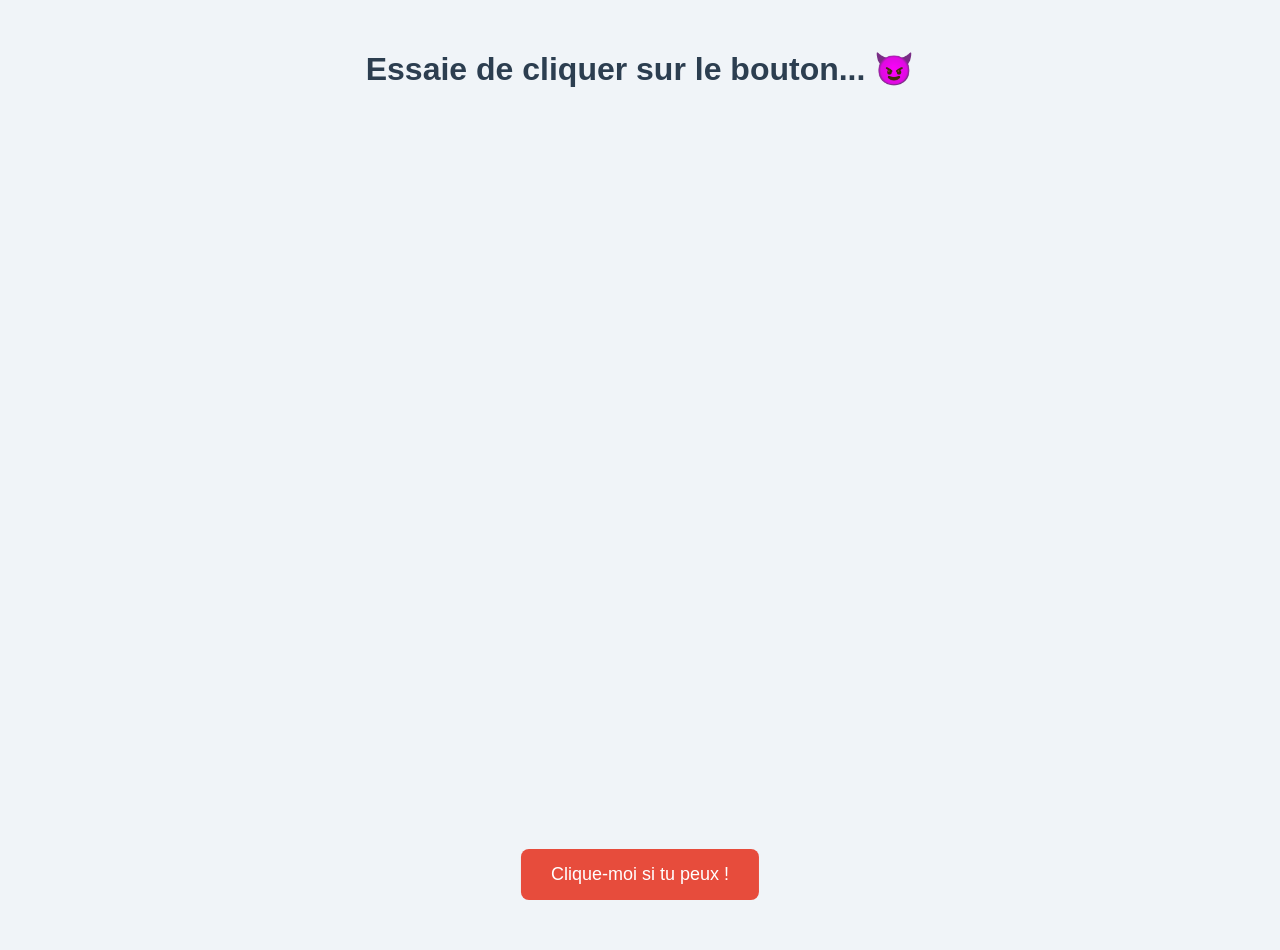
==== index.html @ 1da99b31 "bouton" ====
<!DOCTYPE html>
<html lang="fr">
<head>
    <meta charset="UTF-8">
    <meta name="viewport" content="width=device-width, initial-scale=1.0">
    <title>Le site infernal</title>
    <link rel="stylesheet" href="style.css">
</head>
<body>
    
    <h1>Essaie de cliquer sur le bouton... 😈</h1>
    <button id="rageButton">Clique-moi si tu peux !</button>

    <script src="script.js"></script>
</body>
</html>
---- style.css ----
body {
    font-family: 'Segoe UI', Tahoma, sans-serif;
    background-color: #f0f4f8;
    text-align: center;
    /* On force la page à faire 100% de la hauteur de ton écran */
    height: 100vh; 
    margin: 0;
    /* On empêche l'apparition de barres de défilement quand le bouton bouge */
    overflow: hidden; 
    position: relative;
}

h1 {
    color: #2c3e50;
    margin-top: 50px;
}

button {
    background-color: #e74c3c;
    color: white;
    border: none;
    padding: 15px 30px;
    font-size: 18px;
    border-radius: 8px;
    cursor: pointer;
    
    /* LA MAGIE CSS : Le bouton devient libre de bouger n'importe où */
    position: absolute;
    
    /* Position de départ : en bas au centre */
    bottom: 50px;
    left: 50%;
    transform: translateX(-50%);
    
    /* Petite animation fluide de 0.2 seconde quand il s'échappe */
    transition: top 0.2s ease, left 0.2s ease; 
}
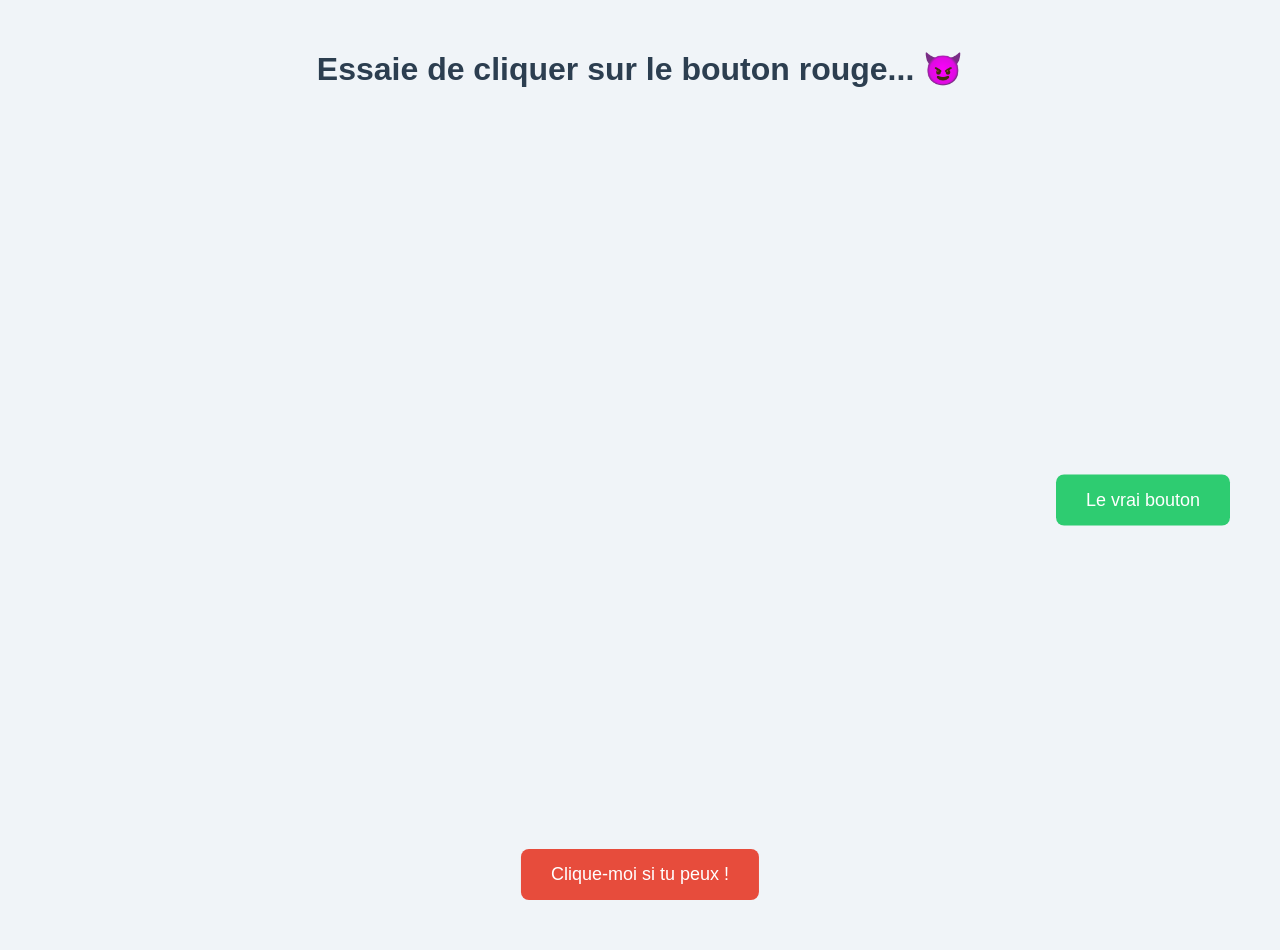
==== commit 00741866: "update" ====
--- a/index.html
+++ b/index.html
@@ -8,8 +8,13 @@
 </head>
 <body>
     
-    <h1>Essaie de cliquer sur le bouton... 😈</h1>
+    <h1>Essaie de cliquer sur le bouton rouge... 😈</h1>
+    
+    <!-- Le bouton qui fuit -->
     <button id="rageButton">Clique-moi si tu peux !</button>
+
+    <!-- Le vrai bouton fixe -->
+    <button id="vraiBouton">Le vrai bouton</button>
 
     <script src="script.js"></script>
 </body>
--- a/style.css
+++ b/style.css
@@ -2,10 +2,8 @@
     font-family: 'Segoe UI', Tahoma, sans-serif;
     background-color: #f0f4f8;
     text-align: center;
-    /* On force la page à faire 100% de la hauteur de ton écran */
     height: 100vh; 
     margin: 0;
-    /* On empêche l'apparition de barres de défilement quand le bouton bouge */
     overflow: hidden; 
     position: relative;
 }
@@ -15,23 +13,36 @@
     margin-top: 50px;
 }
 
+/* Design commun à tous les boutons de la page */
 button {
-    background-color: #e74c3c;
     color: white;
     border: none;
     padding: 15px 30px;
     font-size: 18px;
     border-radius: 8px;
     cursor: pointer;
-    
-    /* LA MAGIE CSS : Le bouton devient libre de bouger n'importe où */
-    position: absolute;
-    
-    /* Position de départ : en bas au centre */
+    position: absolute; /* Ils flottent librement */
+}
+
+/* Le bouton rage bait (Rouge) */
+#rageButton {
+    background-color: #e74c3c;
     bottom: 50px;
     left: 50%;
     transform: translateX(-50%);
-    
-    /* Petite animation fluide de 0.2 seconde quand il s'échappe */
-    transition: top 0.2s ease, left 0.2s ease; 
+    transition: top 0.15s ease, left 0.15s ease; /* J'ai réduit à 0.15s pour qu'il fuie plus vite ! */
+}
+
+/* Le vrai bouton (Vert) */
+#vraiBouton {
+    background-color: #2ecc71;
+    right: 50px; /* Collé à droite */
+    top: 50%; /* Au centre verticalement */
+    transform: translateY(-50%); /* Ajustement parfait pour le centrage */
+    transition: 0.3s;
+}
+
+#vraiBouton:hover {
+    background-color: #27ae60;
+    transform: translateY(-50%) scale(1.05); /* Petit effet quand on le survole */
 }
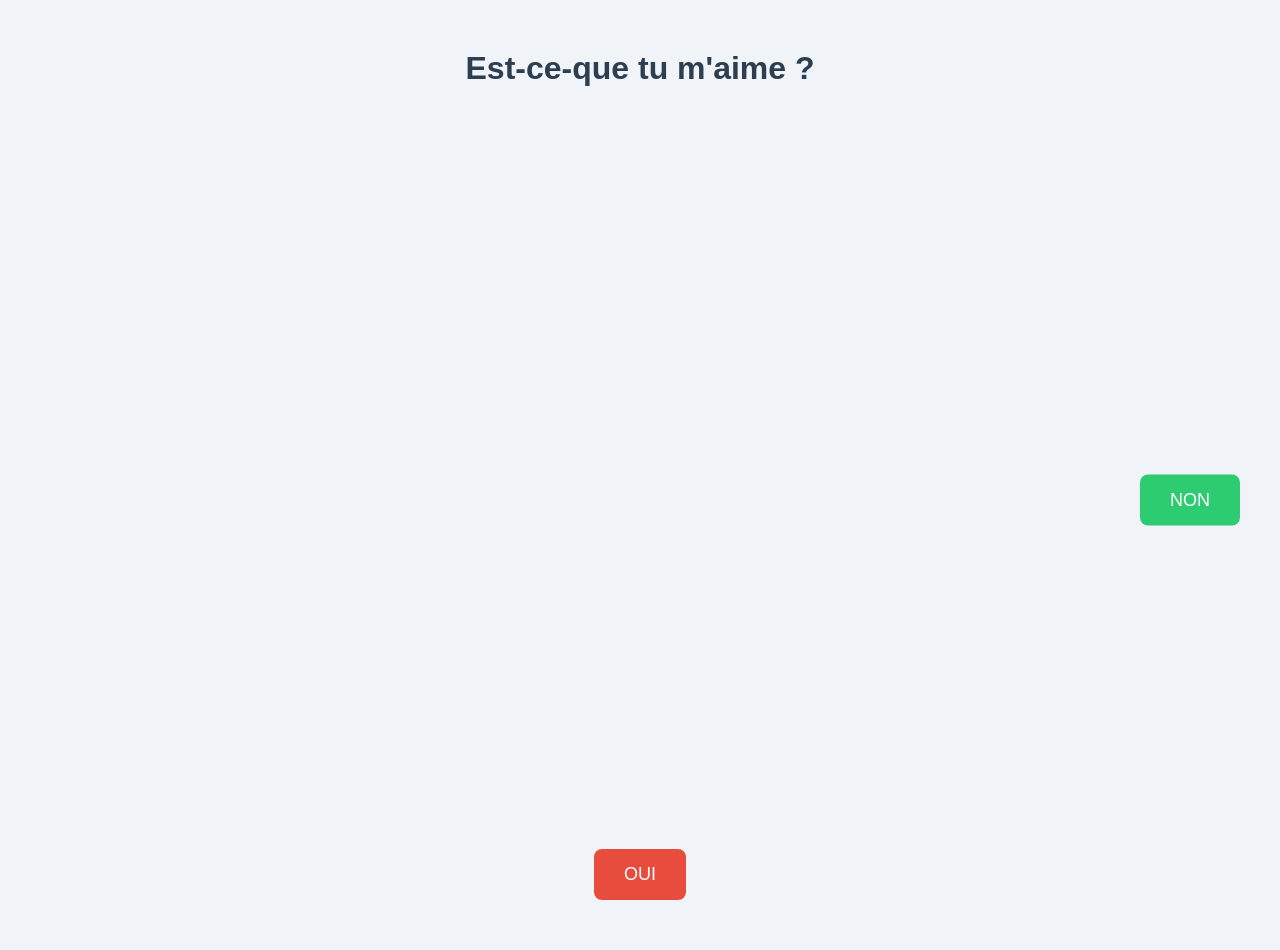
==== commit 3b987dde: "t" ====
--- a/index.html
+++ b/index.html
@@ -8,13 +8,13 @@
 </head>
 <body>
     
-    <h1>Essaie de cliquer sur le bouton rouge... 😈</h1>
+    <h1>Est-ce-que tu m'aime ?</h1>
     
     <!-- Le bouton qui fuit -->
-    <button id="rageButton">Clique-moi si tu peux !</button>
+    <button id="rageButton">OUI</button>
 
     <!-- Le vrai bouton fixe -->
-    <button id="vraiBouton">Le vrai bouton</button>
+    <button id="vraiBouton">NON</button>
 
     <script src="script.js"></script>
 </body>
--- a/style.css
+++ b/style.css
@@ -36,7 +36,7 @@
 /* Le vrai bouton (Vert) */
 #vraiBouton {
     background-color: #2ecc71;
-    right: 50px; /* Collé à droite */
+    right: 40px; /* Collé à droite */
     top: 50%; /* Au centre verticalement */
     transform: translateY(-50%); /* Ajustement parfait pour le centrage */
     transition: 0.3s;
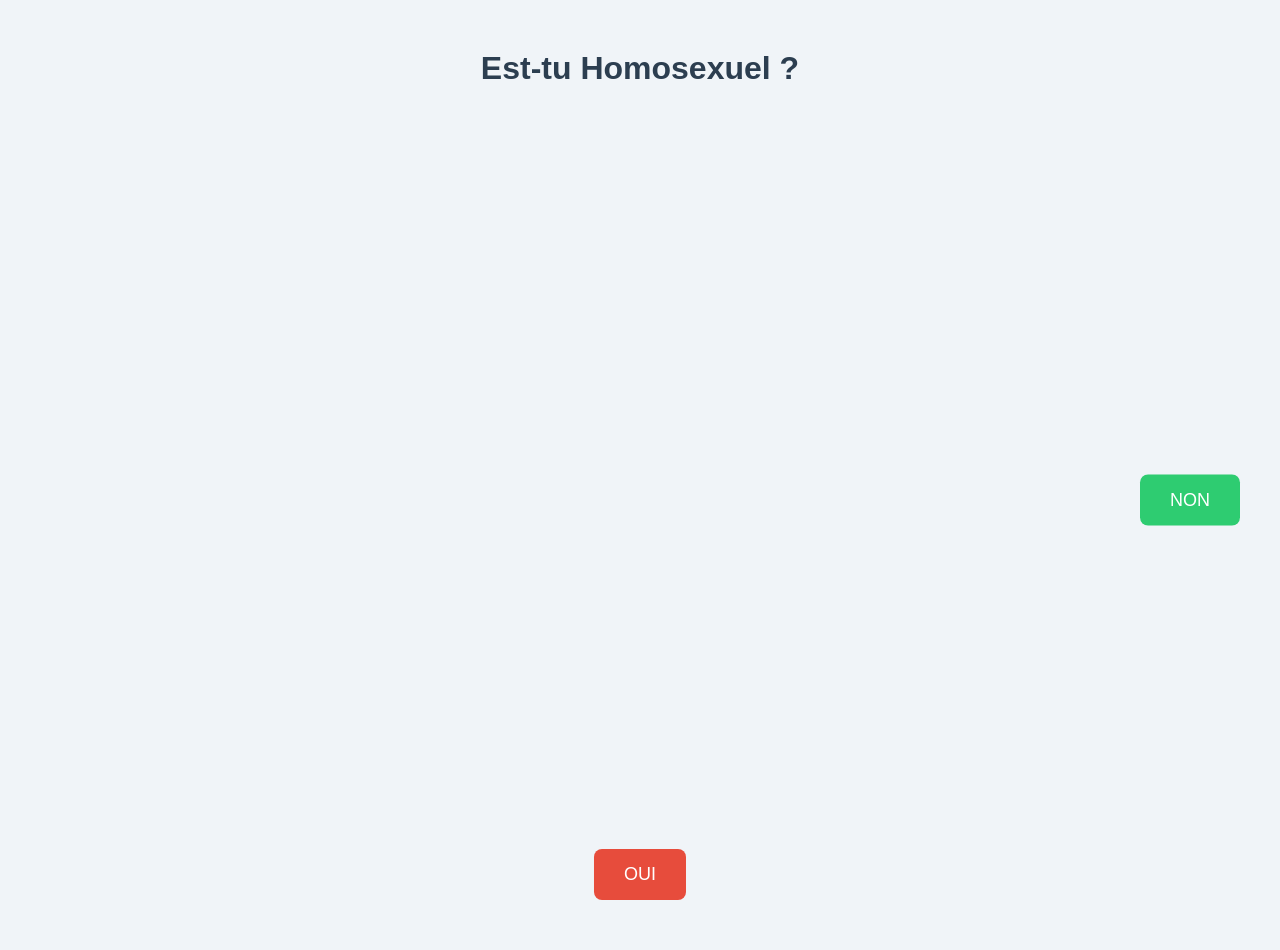
==== commit a37282c1: "p" ====
--- a/index.html
+++ b/index.html
@@ -8,7 +8,7 @@
 </head>
 <body>
     
-    <h1>Est-ce-que tu m'aime ?</h1>
+    <h1>Est-tu Homosexuel ?</h1>
     
     <!-- Le bouton qui fuit -->
     <button id="rageButton">OUI</button>
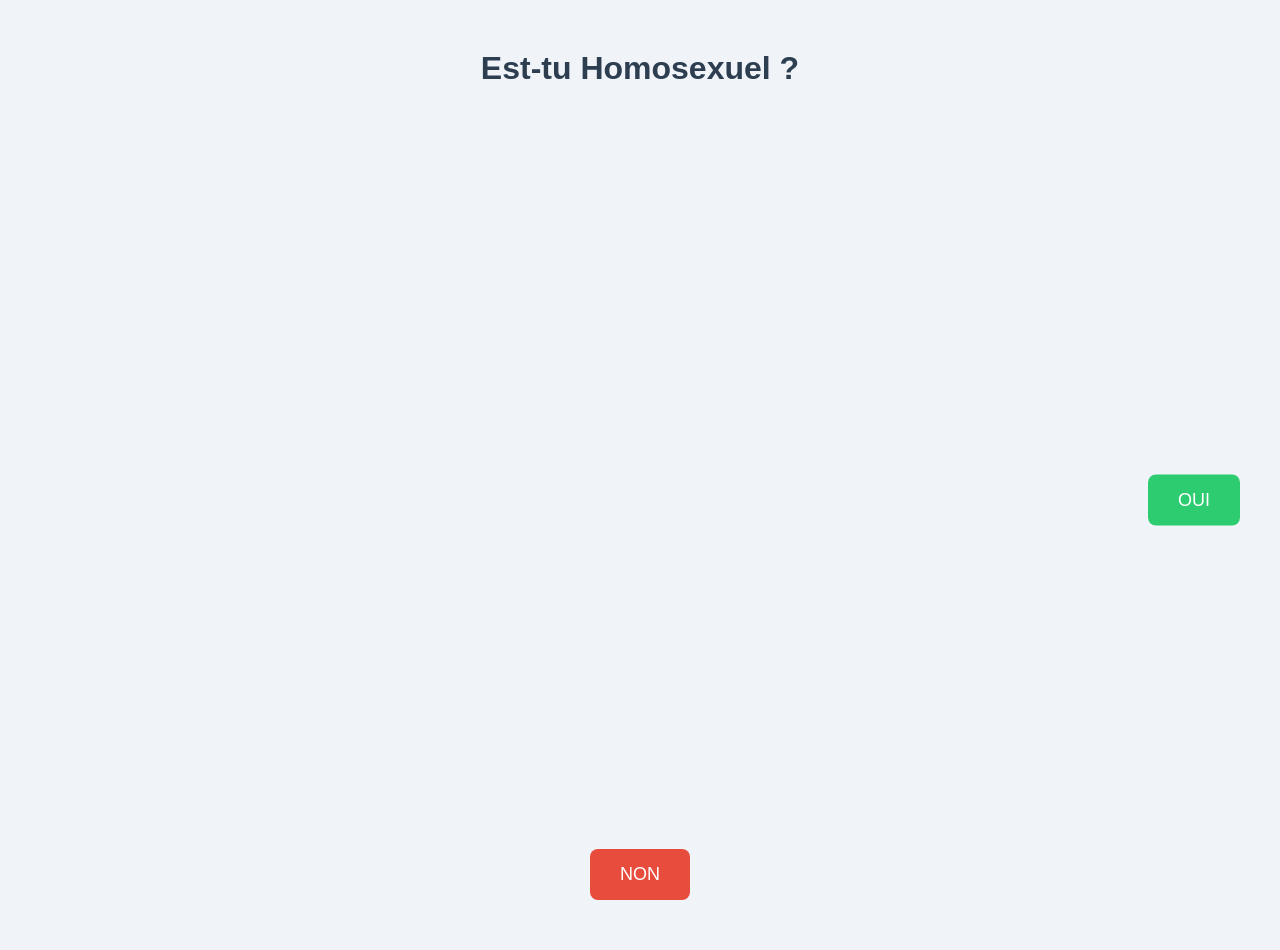
==== commit 7a9c16af: "a" ====
--- a/index.html
+++ b/index.html
@@ -11,10 +11,10 @@
     <h1>Est-tu Homosexuel ?</h1>
     
     <!-- Le bouton qui fuit -->
-    <button id="rageButton">OUI</button>
+    <button id="rageButton">NON</button>
 
     <!-- Le vrai bouton fixe -->
-    <button id="vraiBouton">NON</button>
+    <button id="vraiBouton">OUI</button>
 
     <script src="script.js"></script>
 </body>
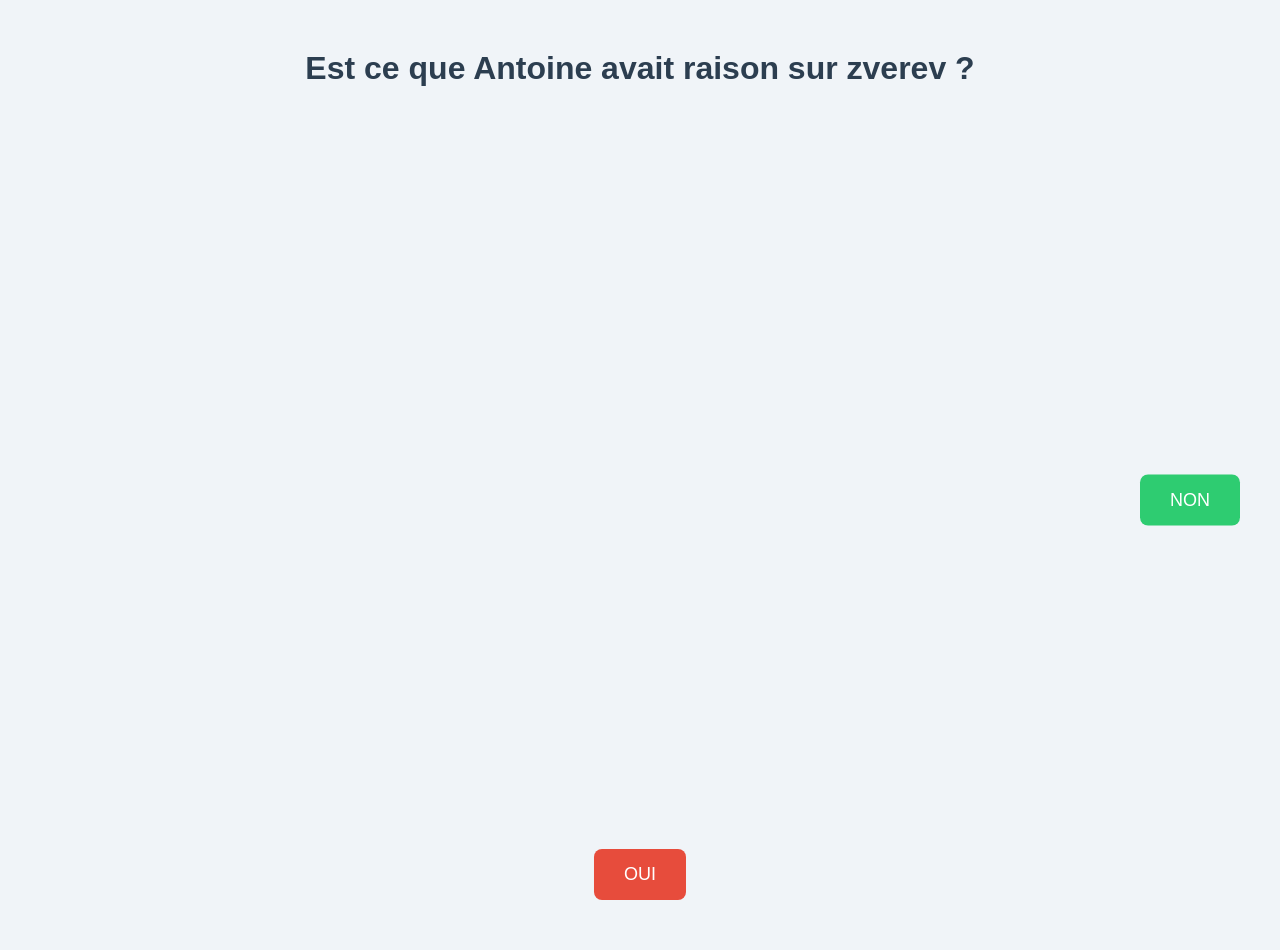
==== commit 217598ee: "a" ====
--- a/index.html
+++ b/index.html
@@ -8,13 +8,13 @@
 </head>
 <body>
     
-    <h1>Est-tu Homosexuel ?</h1>
+    <h1>Est ce que Antoine avait raison sur zverev ?</h1>
     
     <!-- Le bouton qui fuit -->
-    <button id="rageButton">NON</button>
+    <button id="rageButton">OUI</button>
 
     <!-- Le vrai bouton fixe -->
-    <button id="vraiBouton">OUI</button>
+    <button id="vraiBouton">NON</button>
 
     <script src="script.js"></script>
 </body>
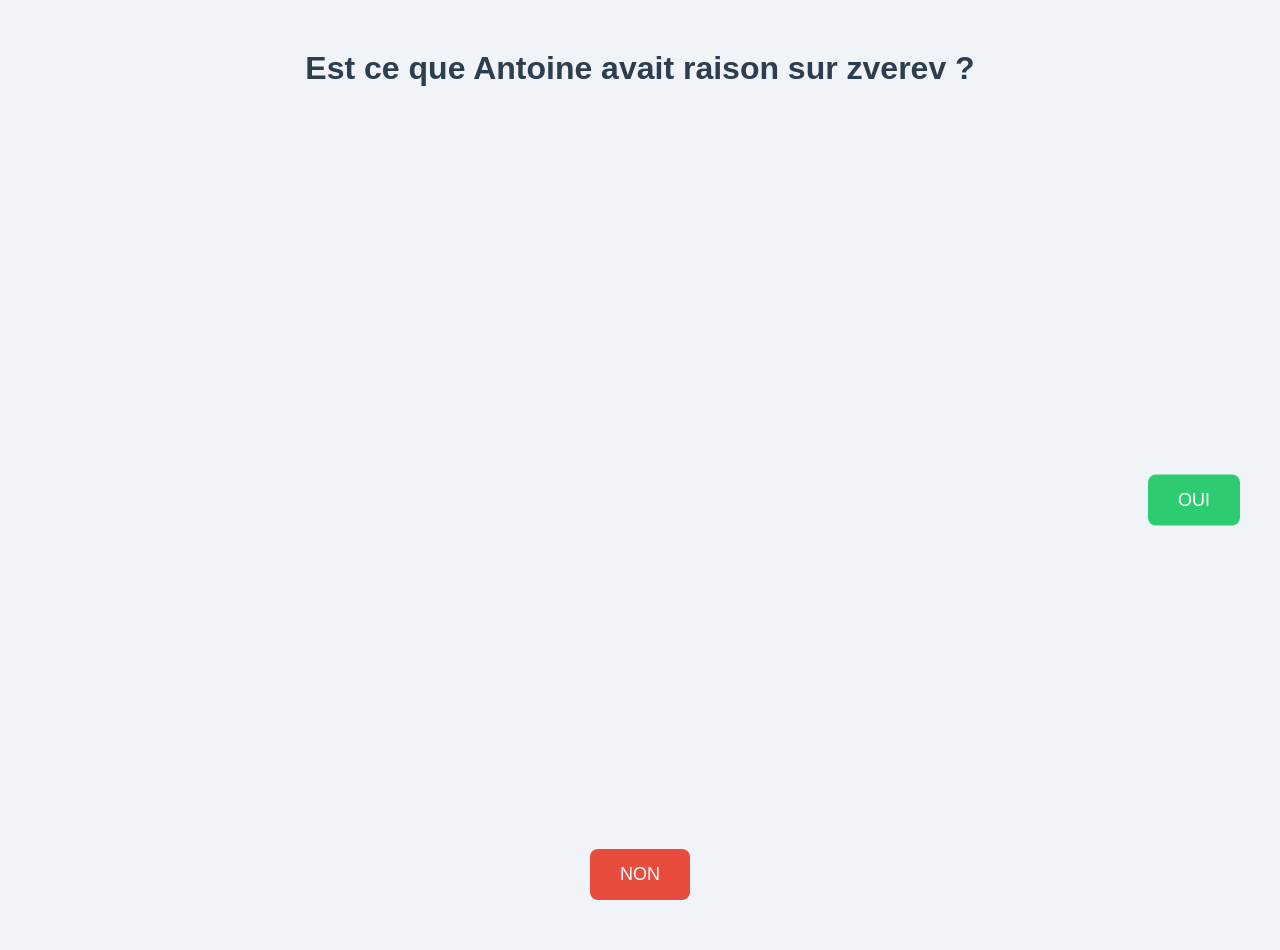
==== commit 3fc8553f: "z" ====
--- a/index.html
+++ b/index.html
@@ -11,10 +11,10 @@
     <h1>Est ce que Antoine avait raison sur zverev ?</h1>
     
     <!-- Le bouton qui fuit -->
-    <button id="rageButton">OUI</button>
+    <button id="rageButton">NON</button>
 
     <!-- Le vrai bouton fixe -->
-    <button id="vraiBouton">NON</button>
+    <button id="vraiBouton">OUI</button>
 
     <script src="script.js"></script>
 </body>
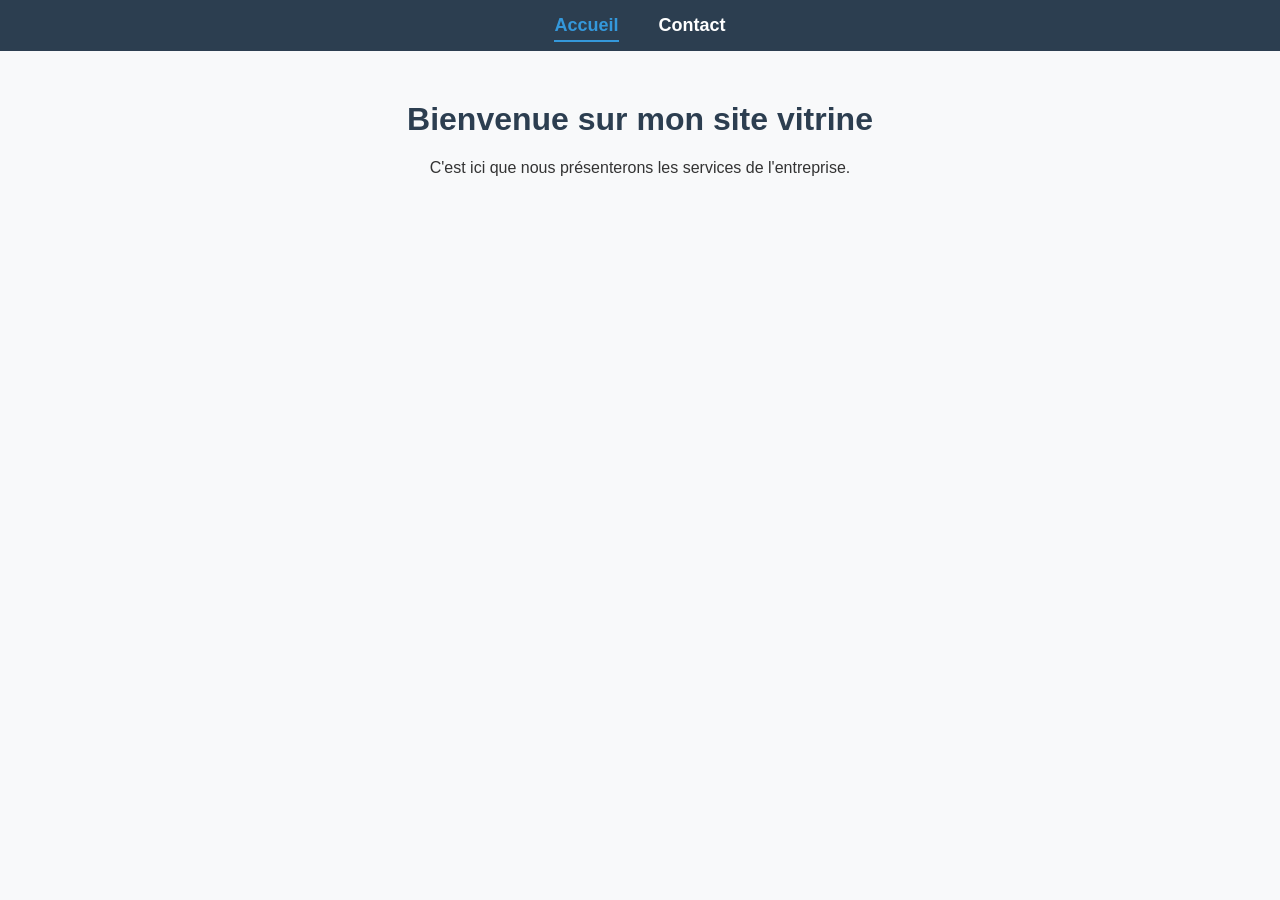
==== commit 266a0a09: "Update" ====
--- a/index.html
+++ b/index.html
@@ -3,19 +3,22 @@
 <head>
     <meta charset="UTF-8">
     <meta name="viewport" content="width=device-width, initial-scale=1.0">
-    <title>Le site infernal</title>
+    <title>Accueil - Mon Site Pro</title>
     <link rel="stylesheet" href="style.css">
 </head>
 <body>
     
-    <h1>Est ce que Antoine avait raison sur zverev ?</h1>
-    
-    <!-- Le bouton qui fuit -->
-    <button id="rageButton">NON</button>
+    <!-- Voici notre barre de navigation -->
+    <nav>
+        <ul>
+            <li><a href="index.html" class="active">Accueil</a></li>
+            <li><a href="contact.html">Contact</a></li>
+        </ul>
+    </nav>
 
-    <!-- Le vrai bouton fixe -->
-    <button id="vraiBouton">OUI</button>
+    <!-- Le contenu de la page -->
+    <h1>Bienvenue sur mon site vitrine</h1>
+    <p>C'est ici que nous présenterons les services de l'entreprise.</p>
 
-    <script src="script.js"></script>
 </body>
 </html>
--- a/style.css
+++ b/style.css
@@ -1,48 +1,112 @@
+/* --- BASE DU SITE --- */
 body {
     font-family: 'Segoe UI', Tahoma, sans-serif;
-    background-color: #f0f4f8;
+    background-color: #f8f9fa;
+    color: #333333;
+    margin: 0; /* Très important pour que le menu touche les bords de l'écran */
     text-align: center;
-    height: 100vh; 
-    margin: 0;
-    overflow: hidden; 
-    position: relative;
 }
 
 h1 {
+    margin-top: 50px;
     color: #2c3e50;
-    margin-top: 50px;
 }
 
-/* Design commun à tous les boutons de la page */
-button {
-    color: white;
-    border: none;
-    padding: 15px 30px;
-    font-size: 18px;
-    border-radius: 8px;
-    cursor: pointer;
-    position: absolute; /* Ils flottent librement */
+/* --- BARRE DE NAVIGATION --- */
+nav {
+    background-color: #2c3e50; /* Couleur de fond (Bleu marine) */
+    padding: 15px 0; /* Un peu d'espace en haut et en bas */
 }
 
-/* Le bouton rage bait (Rouge) */
-#rageButton {
-    background-color: #e74c3c;
-    bottom: 50px;
-    left: 50%;
-    transform: translateX(-50%);
-    transition: top 0.15s ease, left 0.15s ease; /* J'ai réduit à 0.15s pour qu'il fuie plus vite ! */
+/* La liste à l'intérieur du menu */
+nav ul {
+    list-style-type: none; /* Enlève les puces (points) */
+    margin: 0;
+    padding: 0;
+    display: flex; /* La magie CSS : aligne les éléments à l'horizontale */
+    justify-content: center; /* Centre le menu */
+    gap: 40px; /* Met un écart de 40px entre chaque lien */
 }
 
-/* Le vrai bouton (Vert) */
-#vraiBouton {
-    background-color: #2ecc71;
-    right: 40px; /* Collé à droite */
-    top: 50%; /* Au centre verticalement */
-    transform: translateY(-50%); /* Ajustement parfait pour le centrage */
+/* Les liens du menu */
+nav a {
+    color: white;
+    text-decoration: none; /* Enlève le soulignement des liens */
+    font-size: 18px;
+    font-weight: bold;
     transition: 0.3s;
 }
 
-#vraiBouton:hover {
-    background-color: #27ae60;
-    transform: translateY(-50%) scale(1.05); /* Petit effet quand on le survole */
+/* Quand la souris survole un lien */
+nav a:hover {
+    color: #3498db; /* Devient bleu clair */
+}
+
+/* Le design du lien de la page où l'on se trouve actuellement */
+nav a.active {
+    color: #3498db;
+    border-bottom: 2px solid #3498db; /* Ajoute un petit trait en dessous */
+    padding-bottom: 5px;
+}
+
+/* --- FORMULAIRE DE CONTACT --- */
+form {
+    max-width: 500px;
+    margin: 20px auto;
+    background-color: white;
+    padding: 30px;
+    border-radius: 8px;
+    box-shadow: 0 4px 12px rgba(0,0,0,0.1); /* Petite ombre professionnelle */
+    text-align: left;
+}
+
+.champ {
+    margin-bottom: 20px;
+}
+
+label {
+    display: block;
+    margin-bottom: 8px;
+    font-weight: bold;
+    color: #2c3e50;
+}
+
+input, textarea {
+    width: 100%;
+    padding: 10px;
+    border: 1px solid #bdc3c7;
+    border-radius: 5px;
+    box-sizing: border-box; /* Évite que le champ déborde */
+    font-family: inherit;
+}
+
+/* On force le bouton du formulaire à rester sagement à sa place (contrairement au bouton fuyant !) */
+form button {
+    position: static;
+    width: 100%;
+    background-color: #3498db;
+    transform: none;
+    margin-top: 10px;
+}
+
+form button:hover {
+    background-color: #2980b9;
+}
+
+
+/* --- RESPONSIVE DESIGN (Pour les écrans de moins de 768 pixels de large) --- */
+@media (max-width: 768px) {
+    
+    /* On modifie le comportement du menu */
+    nav ul {
+        flex-direction: column; /* Au lieu d'être alignés de gauche à droite, on empile les liens de haut en bas */
+        gap: 15px; /* On réduit l'espace entre les liens */
+        padding: 10px 0;
+    }
+
+    /* On réduit un peu la taille des gros titres pour ne pas déborder de l'écran */
+    h1 {
+        font-size: 24px;
+        margin-top: 25px;
+    }
 }
